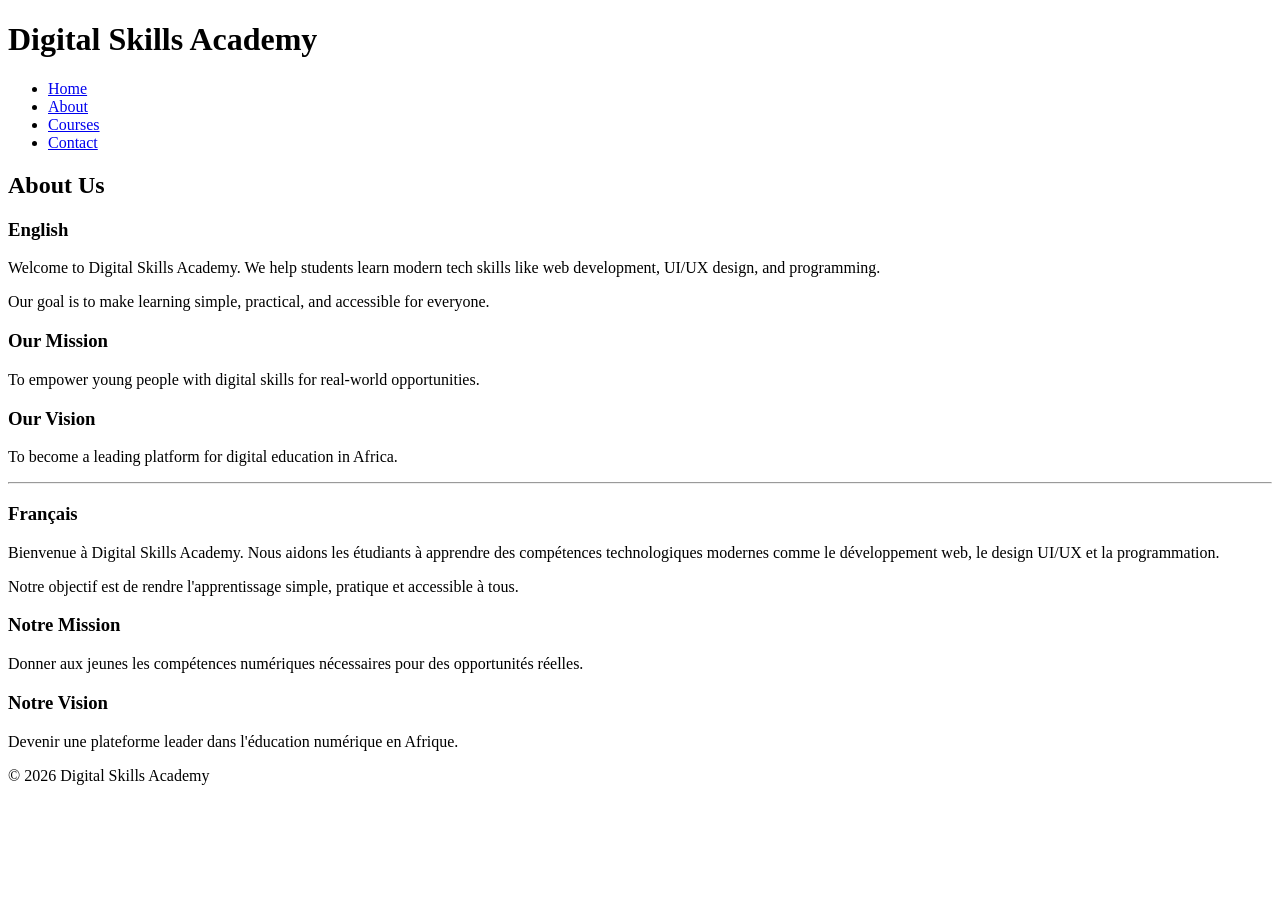
==== about.html @ 9d8c5bce "Create about.html" ====
<!DOCTYPE html>
<html lang="en">
<head>
    <meta charset="UTF-8">
    <meta name="viewport" content="width=device-width, initial-scale=1.0">
    <title>About Us - Digital Skills Academy</title>
    <link rel="stylesheet" href="css/style.css">
</head>

<body>

<header>
    <h1>Digital Skills Academy</h1>

    <nav>
        <ul>
            <li><a href="index.html">Home</a></li>
            <li><a href="about.html" class="active">About</a></li>
            <li><a href="courses.html">Courses</a></li>
            <li><a href="contact.html">Contact</a></li>
        </ul>
    </nav>
</header>

<section class="about">

    <h2>About Us</h2>

    <!-- ENGLISH VERSION -->
    <h3>English</h3>
    <p>
        Welcome to Digital Skills Academy. We help students learn modern tech skills like web development, UI/UX design, and programming.
    </p>

    <p>
        Our goal is to make learning simple, practical, and accessible for everyone.
    </p>

    <h3>Our Mission</h3>
    <p>
        To empower young people with digital skills for real-world opportunities.
    </p>

    <h3>Our Vision</h3>
    <p>
        To become a leading platform for digital education in Africa.
    </p>

    <hr>

    <!-- FRENCH VERSION -->
    <h3>Français</h3>

    <p>
        Bienvenue à Digital Skills Academy. Nous aidons les étudiants à apprendre des compétences technologiques modernes comme le développement web, le design UI/UX et la programmation.
    </p>

    <p>
        Notre objectif est de rendre l'apprentissage simple, pratique et accessible à tous.
    </p>

    <h3>Notre Mission</h3>
    <p>
        Donner aux jeunes les compétences numériques nécessaires pour des opportunités réelles.
    </p>

    <h3>Notre Vision</h3>
    <p>
        Devenir une plateforme leader dans l'éducation numérique en Afrique.
    </p>

</section>

<footer>
    <p>&copy; 2026 Digital Skills Academy</p>
</footer>

</body>
</html>
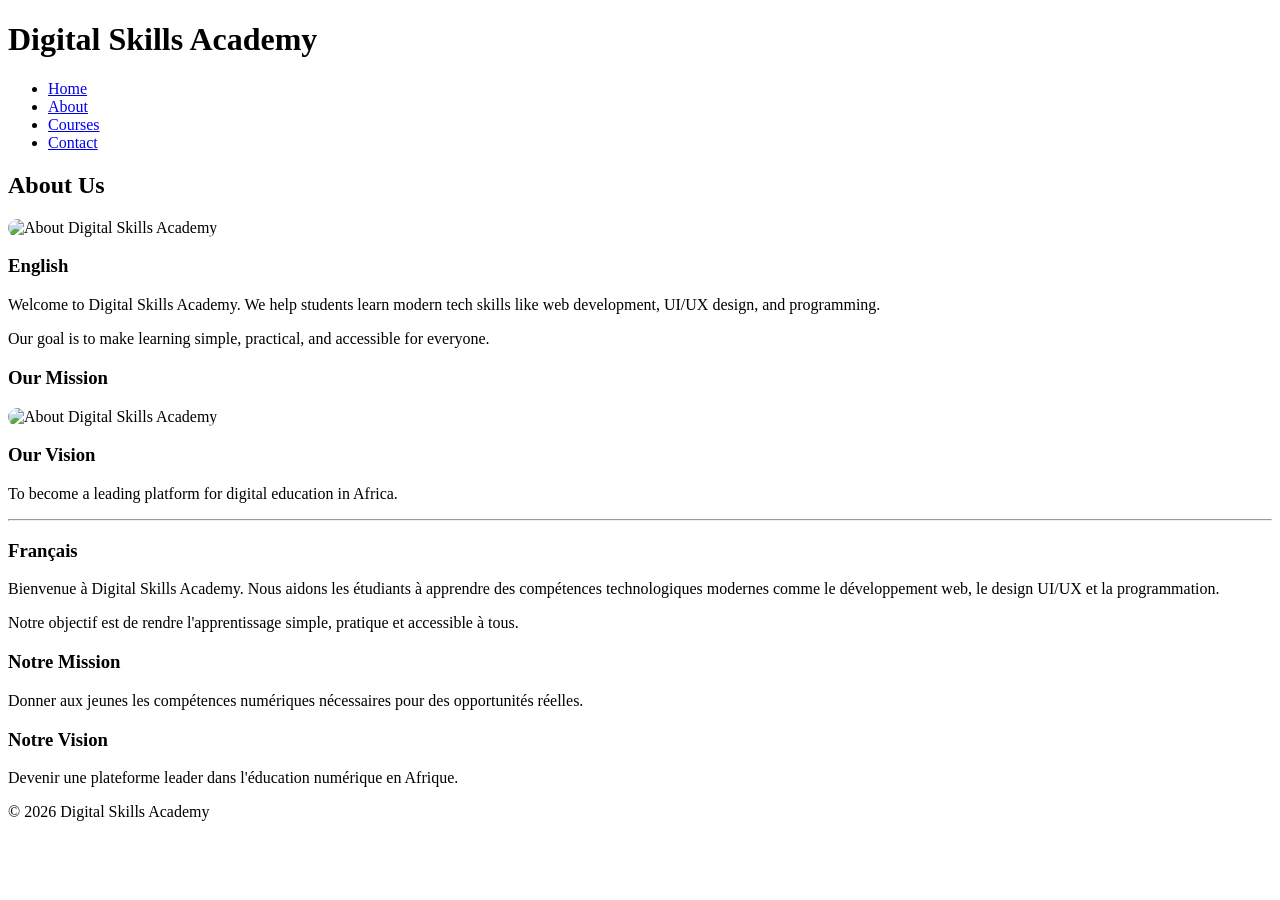
==== commit 1fe636c8: "Update about.html" ====
--- a/about.html
+++ b/about.html
@@ -25,7 +25,9 @@
 <section class="about">
 
     <h2>About Us</h2>
-
+<!--IMAGE 1-->
+    <img scr="about1.jpg" alt="About Digital Skills Academy"
+        style="width:100%; max-width:600px; border-radius:10px; margin:20px 0:"
     <!-- ENGLISH VERSION -->
     <h3>English</h3>
     <p>
@@ -38,7 +40,9 @@
 
     <h3>Our Mission</h3>
     <p>
-        To empower young people with digital skills for real-world opportunities.
+         <img scr="about2.jpg" alt="About Digital Skills Academy"
+        style="width:100%; max-width:600px; border-radius:10px; margin:20px 0:"
+       
     </p>
 
     <h3>Our Vision</h3>
